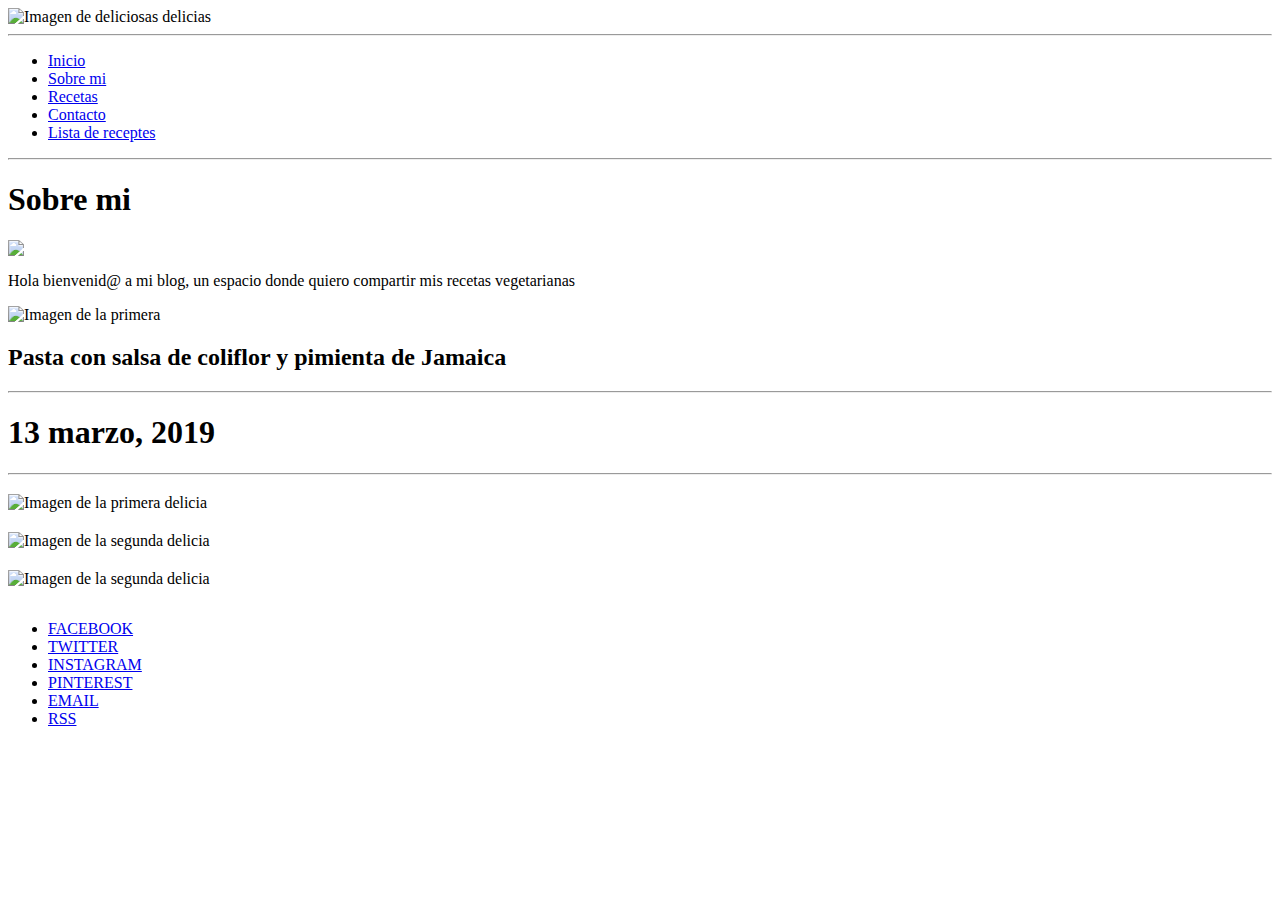
==== index.html @ 4f6dbf55 "fg" ====
<!DOCTYPE html>
<html lang="es">
<head>
    <meta charset='utf-8'>
    <meta name='viewport' content='width=device-width, initial-scale=1'>
    <link rel='stylesheet' type='text/css' media='screen' href='main.css'>
    <link rel="stylesheet" href="css/estilo.css">
    <!--<script src='main.js'></script>-->
</head>
<body>
    <header>
        <img src="imagenes/delicias.png" alt="Imagen de deliciosas delicias" style="display:block; margin:auto;">

    </header>

    <hr>
      <ul class="menu">
        <li><a href="#">Inicio</a></li>
        <li><a href="#">Sobre mi</a></li>
        <li><a href="../receta/receta.html">Recetas</a></li>
        <li><a href="../contacto/contacto.html">Contacto</a></li>
        <li><a href="../listado/listado.html">Lista de receptes</a></li>
  </ul>
    <hr/>
    <aside class="sobremi">
        <main>
            <h1 class="sobremi">Sobre mi</h1>
            <img src="imagenes/isagil.png" style="display:block; margin:auto;">
            <p>Hola bienvenid@ a mi blog, un espacio donde
                quiero compartir mis recetas vegetarianas</p>
        </main>
    </aside>
    <aside class="receptes">
      <section class="recetas1">
        <img src="imagenes/mijo.jpg" alt="Imagen de la primera"style="display:block; margin:auto;">
          <h2>Pasta con salsa de coliflor y pimienta de
          Jamaica</h2>
          <hr id="hr2">
          <h1 class="fecha"> 13 marzo, 2019 </h1>
          <hr id="hr1"/>
      </section>
      <section class="receta2">
        <h2></h2>
        <img src="imagenes/galletas.jpg" alt="Imagen de la primera delicia"style="display:block; margin:auto;">
        <p></p>
      </section>
      <section class="recetas3">
          <h2></h2>
          <img src="imagenes/pasta.jpg" alt="Imagen de la segunda delicia" >
          <p></p>
      </section>
      <section class="recetas4">
          <h2></h2>
          <img src="imagenes/barritas.jpg" alt="Imagen de la segunda delicia" >
          <p></p>
      </section>
    </aside>

    <section class="footer" style="position: absolute;">
      <ul>
        <li>
          <a href="#">FACEBOOK</a>
        </li>
        <li>
          <a href="#">TWITTER</a>
        </li>
        <li>
          <a href="#">INSTAGRAM</a>
        </li>
        <li>
          <a href="#">PINTEREST</a>
        </li>
        <li>
          <a href="#">EMAIL</a>
        </li>
        <li>
          <a href="#">RSS</a>
        </li>
      </ul>
    </section>
</body>
</html>
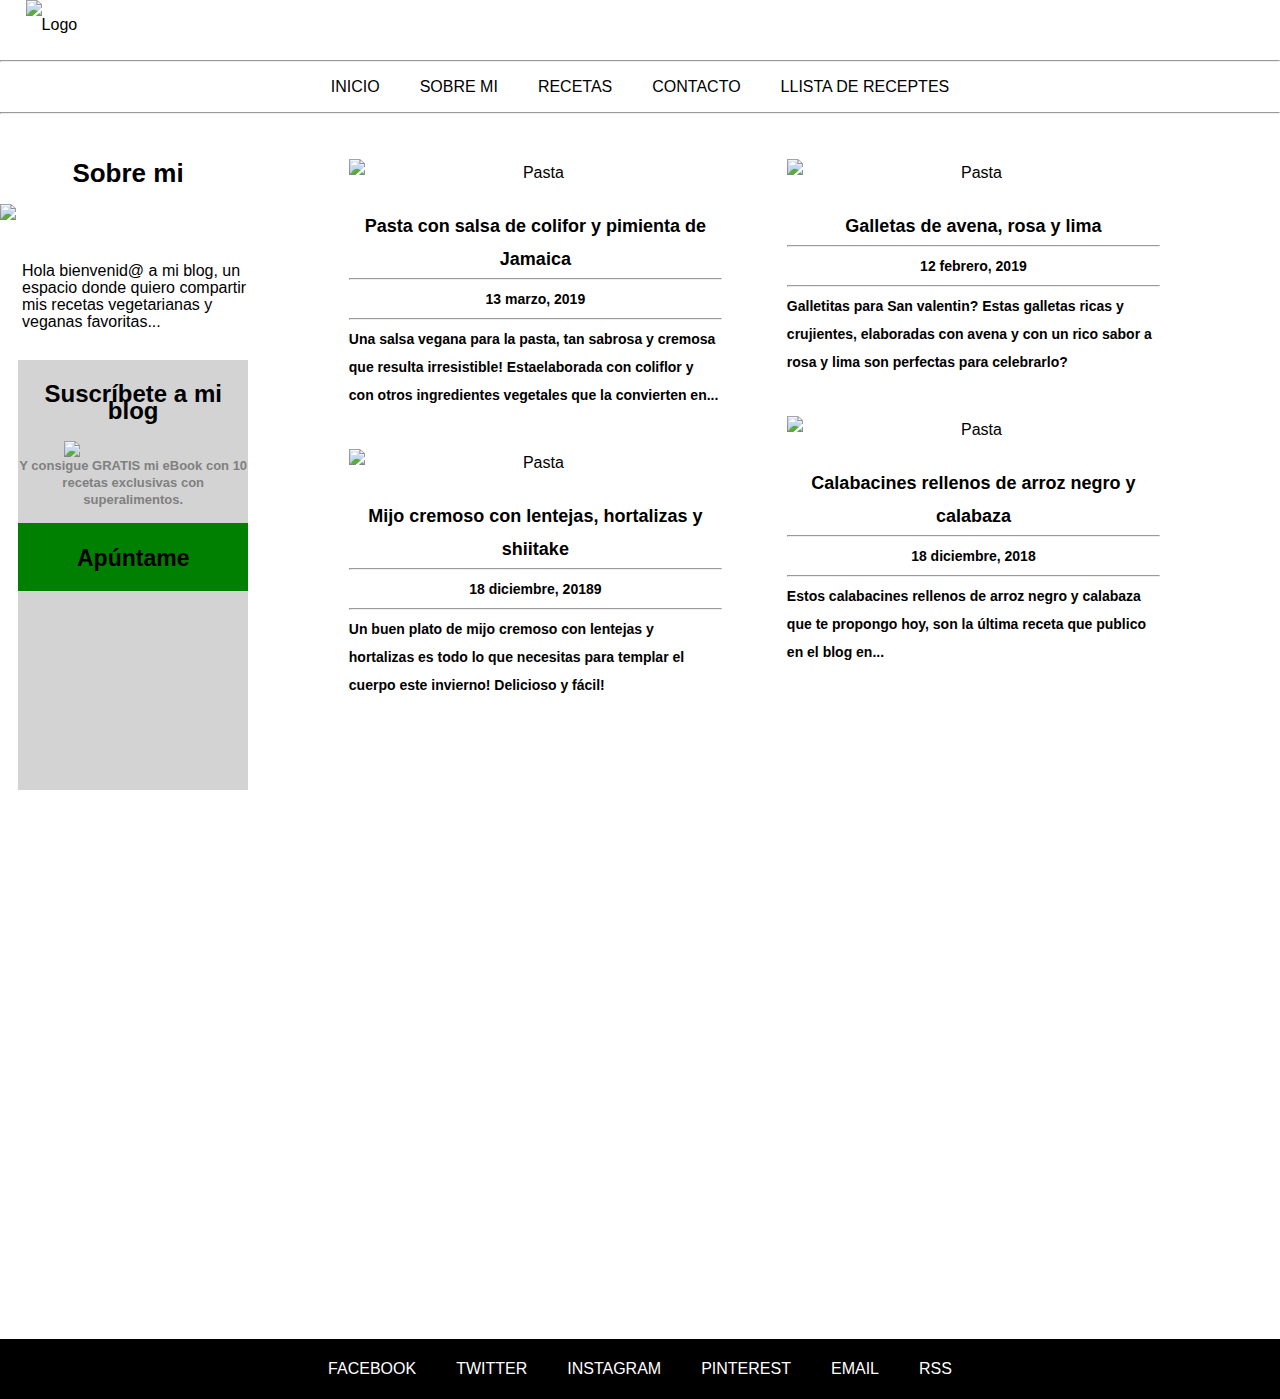
==== commit 647bc510: "dfdfg" ====
--- a/index.html
+++ b/index.html
@@ -3,80 +3,190 @@
 <head>
     <meta charset='utf-8'>
     <meta name='viewport' content='width=device-width, initial-scale=1'>
-    <link rel='stylesheet' type='text/css' media='screen' href='main.css'>
-    <link rel="stylesheet" href="css/estilo.css">
-    <!--<script src='main.js'></script>-->
+    <title>Delicias Kitchen</title>
+    <link rel='stylesheet' type='text/css' media='screen' href='/css/estilo.css'>
 </head>
+
 <body>
-    <header>
-        <img src="imagenes/delicias.png" alt="Imagen de deliciosas delicias" style="display:block; margin:auto;">
+    
+    <div id="wrapper-div">
 
-    </header>
+        <div id="logo-div">
+            <img src="imagenes/delicias.png" alt="Logo">
+        </div>
 
-    <hr>
-      <ul class="menu">
-        <li><a href="#">Inicio</a></li>
-        <li><a href="#">Sobre mi</a></li>
-        <li><a href="../receta/receta.html">Recetas</a></li>
-        <li><a href="../contacto/contacto.html">Contacto</a></li>
-        <li><a href="../listado/listado.html">Lista de receptes</a></li>
-  </ul>
-    <hr/>
-    <aside class="sobremi">
-        <main>
-            <h1 class="sobremi">Sobre mi</h1>
-            <img src="imagenes/isagil.png" style="display:block; margin:auto;">
-            <p>Hola bienvenid@ a mi blog, un espacio donde
-                quiero compartir mis recetas vegetarianas</p>
-        </main>
-    </aside>
-    <aside class="receptes">
-      <section class="recetas1">
-        <img src="imagenes/mijo.jpg" alt="Imagen de la primera"style="display:block; margin:auto;">
-          <h2>Pasta con salsa de coliflor y pimienta de
-          Jamaica</h2>
-          <hr id="hr2">
-          <h1 class="fecha"> 13 marzo, 2019 </h1>
-          <hr id="hr1"/>
-      </section>
-      <section class="receta2">
-        <h2></h2>
-        <img src="imagenes/galletas.jpg" alt="Imagen de la primera delicia"style="display:block; margin:auto;">
-        <p></p>
-      </section>
-      <section class="recetas3">
-          <h2></h2>
-          <img src="imagenes/pasta.jpg" alt="Imagen de la segunda delicia" >
-          <p></p>
-      </section>
-      <section class="recetas4">
-          <h2></h2>
-          <img src="imagenes/barritas.jpg" alt="Imagen de la segunda delicia" >
-          <p></p>
-      </section>
-    </aside>
+        <div id="nav-div">
 
-    <section class="footer" style="position: absolute;">
-      <ul>
-        <li>
-          <a href="#">FACEBOOK</a>
-        </li>
-        <li>
-          <a href="#">TWITTER</a>
-        </li>
-        <li>
-          <a href="#">INSTAGRAM</a>
-        </li>
-        <li>
-          <a href="#">PINTEREST</a>
-        </li>
-        <li>
-          <a href="#">EMAIL</a>
-        </li>
-        <li>
-          <a href="#">RSS</a>
-        </li>
-      </ul>
-    </section>
-</body>
-</html>
+            <hr id="barra-arriba">
+
+            <ul id="opciones">
+
+                <li><a href="../index.html">INICIO</a></li>
+                <li><a href="#">SOBRE MI</a></li>
+                <li><a href="../receta/receta.html">RECETAS</a></li>
+                <li><a href="../contacto/contacto.html">CONTACTO</a></li>
+                <li><a href="../listado/listado.html">LLISTA DE RECEPTES</a></li>
+
+            </ul>
+
+            <hr id="barra-abajo">
+
+        </div>
+
+        <div id="main-div" class="fixvacio">
+
+            <div id="sidebar-div">
+                <h1 id="sobremi">Sobre mi</h1>
+
+                <img id="imagen-main" src="imagenes/isagil.png">
+
+                <p>
+                    Hola bienvenid@ a mi blog, un espacio donde quiero compartir mis recetas vegetarianas y veganas favoritas...
+                </p>
+                
+                <section id="anuncio-section">
+                    <h1>
+                        Suscríbete a mi blog
+                    </h1>
+
+                    <img id="imagen-anuncio" src="imagenes/libro.png">
+
+                    <h2>
+                        Y consigue GRATIS mi eBook con 10 recetas exclusivas con superalimentos.
+                    </h2>
+
+                    <div id="boton-conseguir">
+                        <h1>
+                            <a href="http://ejemplo.com" target="_blank">Apúntame</a>
+                        </h1>
+                    </div>
+
+                </section>
+
+            </div>
+
+            <div id="bodyarea-div">
+
+                <section id="receta1">
+
+                    <img src="imagenes/Pasta.jpg" alt="Pasta">
+
+                    <h1>
+                        <a href="http://ejemplo.com">Pasta con salsa de colifor y pimienta de Jamaica</a>
+                    </h1>
+
+                    <hr id="barra-encima">
+                    </hr>
+
+                    <h2 id="fecha"> 13 marzo, 2019 </h2>
+
+                    <hr id="barra-abajo" >
+                    </hr>
+
+                    <h3>
+                        Una salsa vegana para la pasta, tan sabrosa y cremosa que resulta irresistible! Estaelaborada con coliflor y con otros ingredientes vegetales que la convierten en...
+                    </h3>
+
+                </section>
+
+                <section id="receta2">
+
+                    <img src="imagenes/galletas.jpg" alt="Pasta">
+
+                    <h1>
+                        <a href="http://ejemplo.com">Galletas de avena, rosa y lima</a>
+                    </h1>
+
+                    <hr id="barra-encima">
+                    </hr>
+
+                    <h2 id="fecha"> 12 febrero, 2019 </h2>
+
+                    <hr id="barra-abajo" >
+                    </hr>
+
+                    <h3>
+                        Galletitas para San valentin? Estas galletas ricas y crujientes, elaboradas con avena y con un rico sabor a rosa y lima son perfectas para celebrarlo?
+                    </h3>
+
+                </section>
+
+                <section id="receta3">
+
+                    <img src="imagenes/calabacines.jpg" alt="Pasta">
+
+                    <h1>
+                        <a href="http://ejemplo.com">Calabacines rellenos de arroz negro y calabaza</a>
+                    </h1>
+
+                    <hr id="barra-encima">
+                    </hr>
+
+                    <h2 id="fecha"> 18 diciembre, 2018 </h2>
+
+                    <hr id="barra-abajo" >
+                    </hr>
+
+                    <h3>
+                        Estos calabacines rellenos de arroz negro y calabaza que te propongo hoy, son la última receta que publico en el blog en...
+                    </h3>
+
+                </section>
+
+                <section id="receta4">
+
+                    <img src="imagenes/mijo.jpg" alt="Pasta">
+
+                    <h1>
+                        <a href="http://ejemplo.com">Mijo cremoso con lentejas, hortalizas y shiitake</a>
+                    </h1>
+
+                    <hr id="barra-encima">
+                    </hr>
+
+                    <h2 id="fecha"> 18 diciembre, 20189 </h2>
+
+                    <hr id="barra-abajo" >
+                    </hr>
+
+                    <h3>
+                        Un buen plato de mijo cremoso con lentejas y hortalizas es todo lo que necesitas para templar el cuerpo este invierno! Delicioso y fácil!
+                    </h3>
+
+                </section>
+
+            </div>
+
+        </div>
+
+        <div id="footer-div">
+
+            <p>
+                <a href="https://www.facebook.com">FACEBOOK</a>
+            </p>
+
+            <p>
+                <a href="https://www.twitter.com">TWITTER</a>
+            </p>
+
+            <p>
+                <a href="https://www.instagram.com">INSTAGRAM</a>
+            </p>
+
+            <p>
+                <a href="https://www.pinterest.com">PINTEREST</a>
+            </p>
+
+            <p>
+                <a href="https://www.youtube.com/watch?v=9-aVTfdpiiw">EMAIL</a>
+            </p>
+
+            <p>
+                <a href="https://www.youtube.com/watch?v=ZDCWdMN7d2s">RSS</a>
+            </p>
+
+        </div>
+
+    </div>
+
+</body>--- a/css/estilo.css
+++ b/css/estilo.css
@@ -0,0 +1,307 @@
+* {
+    margin: 0px;
+    padding: 0px;
+    box-sizing: border-box;
+    font-family: Arial;
+  }
+  
+  #logo-div {
+    width: 100%;
+    min-height: 50px;
+    padding-left: 2%;
+    line-height: 50px;
+    margin-bottom: 10px;
+  }
+  
+  #logo-div img {
+    display:block; 
+    margin:auto;
+  }
+  
+  #nav-div {
+    width: 100%;
+    min-height: 30px;
+    text-align: center;
+    line-height: 30px;
+    margin-bottom: 10px;
+  }
+  
+  #nav-div ul {
+    list-style: none;
+    display: flex;
+    justify-content: center;
+    margin:1;
+    padding: 0;
+    position: relative;
+    z-index: 1;
+    margin-top: 10px;
+    margin-bottom: 10px;
+  }
+  
+  #nav-div li {
+    margin: 0 20px;
+  }
+  
+  #nav-div a:hover {
+    color: lightcoral
+  }
+  
+  #nav-div a {
+    text-decoration: none;
+    color: black
+  }
+  
+  
+  #sidebar-div {
+    width: 20%;
+    min-height: 1180px;
+    float: left;
+    line-height: 17px;
+    margin-top: 35px;
+  }
+  
+  #sidebar-div h1 {
+    font-size: 26px;
+    margin-top: 6px;
+    margin-bottom: 22px;
+    text-align: center;
+  }
+  
+  #imagen-main {
+    display:block; 
+    margin:auto;
+  }
+  
+  #imagen-anuncio {
+    width: 60%;
+    display:block; 
+    margin:auto;
+  }
+  
+  #sidebar-div p {
+    margin-top: 42px;
+    margin-left: 22px;
+  }
+  
+  #sidebar-div section {
+    width: 90%;
+    min-height: 430px;
+    float: left;
+    line-height: 17px;
+    margin-top: 30px;
+    margin-left: 18px;
+    background-color: lightgrey;
+  }
+  
+  #anuncio-section h1 {
+    margin-top: 25px;
+    font-size: 24px;
+    text-align: center;
+  }
+  
+  #anuncio-section h2 {
+    font-size: 13px;
+    color: grey;
+    text-align: center;
+    
+  }
+  
+  #bodyarea-div {
+    width: 79%;
+    min-height: 400px;
+    float: right;
+    text-align: center;
+    line-height: 400px;
+    padding-left: 80px;
+    padding-right: 120px;
+    margin-top: 35px;
+  }
+  
+  #boton-conseguir {
+    width: 100%;
+    min-height: 20px;
+    float: left;
+    background-color: green;
+    line-height: 20px;
+    margin-top: 15px;
+    bottom:20px
+  }
+  
+  #boton-conseguir h1 {
+    font-size: 22px;
+  }
+  
+  #boton-conseguir a:hover {
+    color: lightgrey;
+  }
+  #boton-conseguir a {
+    color: rgb(0, 0, 0); 
+    text-decoration: none;
+    font-size: 23px;
+  }
+  
+  .fixvacio::after {
+    content:"";
+    display: block;
+    clear: both;
+  }
+  
+  #footer-div {
+    width: 100%;
+    min-height: 60px;
+    background-color: black;
+    line-height: 60px;
+    display: flex;
+    justify-content: center;
+    position: static;
+    bottom: 0;
+  }
+  
+  #footer-div p {
+    margin: 0 20px;
+  }
+  
+  #footer-div a {
+    color: white; 
+    text-decoration: none;
+  }
+  
+  #wrapper-div {
+    width: 100%;
+  }
+  
+  #receta1 {
+    width: 46%;
+    min-height: 100px;
+    float: left;
+    line-height: 28px;
+    margin-bottom: 40px;
+  }
+  
+  #receta1 img {
+    width: 100%;
+    margin-bottom: 20px;
+    display:block; 
+  }
+  
+  #receta1 h1 a {
+    color: black; 
+    text-decoration: none;
+    font-size: 18px;
+  }
+  
+  #receta1 h2 {
+    font-size: 14px;
+  }
+  
+  #receta1 hr {
+    margin-bottom: 5px;
+    margin-top: 5px;
+  }
+  
+  #receta1 h3 {
+    text-align: left;
+    font-size: 14px;
+  }
+  
+  #receta2 {
+    width: 46%;
+    min-height: 100px;
+    float: right;
+    line-height: 28px;
+    margin-bottom: 40px;
+  }
+  
+  #receta2 img {
+    width: 100%;
+    margin-bottom: 20px;
+    display:block; 
+  }
+  
+  #receta2 h1 a {
+    color: rgb(0, 0, 0); 
+    text-decoration: none;
+    font-size: 18px;
+  }
+  
+  #receta2 h2 {
+    font-size: 14px;
+  }
+  
+  #receta2 hr {
+    margin-bottom: 5px;
+    margin-top: 5px;
+  }
+  
+  #receta2 h3 {
+    text-align: left;
+    font-size: 14px;
+  }
+  
+  #receta3 {
+    width: 46%;
+    min-height: 100px;
+    float: right;
+    line-height: 28px;
+    margin-bottom: 40px;
+  }
+  
+  #receta3 img {
+    width: 100%;
+    margin-bottom: 20px;
+    display:block; 
+  }
+  
+  #receta3 h1 a {
+    color: rgb(0, 0, 0); 
+    text-decoration: none;
+    font-size: 18px;
+  }
+  
+  #receta3 h2 {
+    font-size: 14px;
+  }
+  
+  #receta3 hr {
+    margin-bottom: 5px;
+    margin-top: 5px;
+  }
+  
+  #receta3 h3 {
+    text-align: left;
+    font-size: 14px;
+  }
+  
+  #receta4 {
+    width: 46%;
+    min-height: 100px;
+    float: left;
+    line-height: 28px;
+    margin-bottom: 40px;
+  }
+  
+  #receta4 img {
+    width: 100%;
+    margin-bottom: 20px;
+    display:block; 
+  }
+  
+  #receta4 h1 a {
+    color: rgb(0, 0, 0); 
+    text-decoration: none;
+    font-size: 18px;
+  }
+  
+  #receta4 h2 {
+    font-size: 14px;
+  }
+  
+  #receta4 hr {
+    margin-bottom: 5px;
+    margin-top: 5px;
+  }
+  
+  #receta4 h3 {
+    text-align: left;
+    font-size: 14px;
+  }